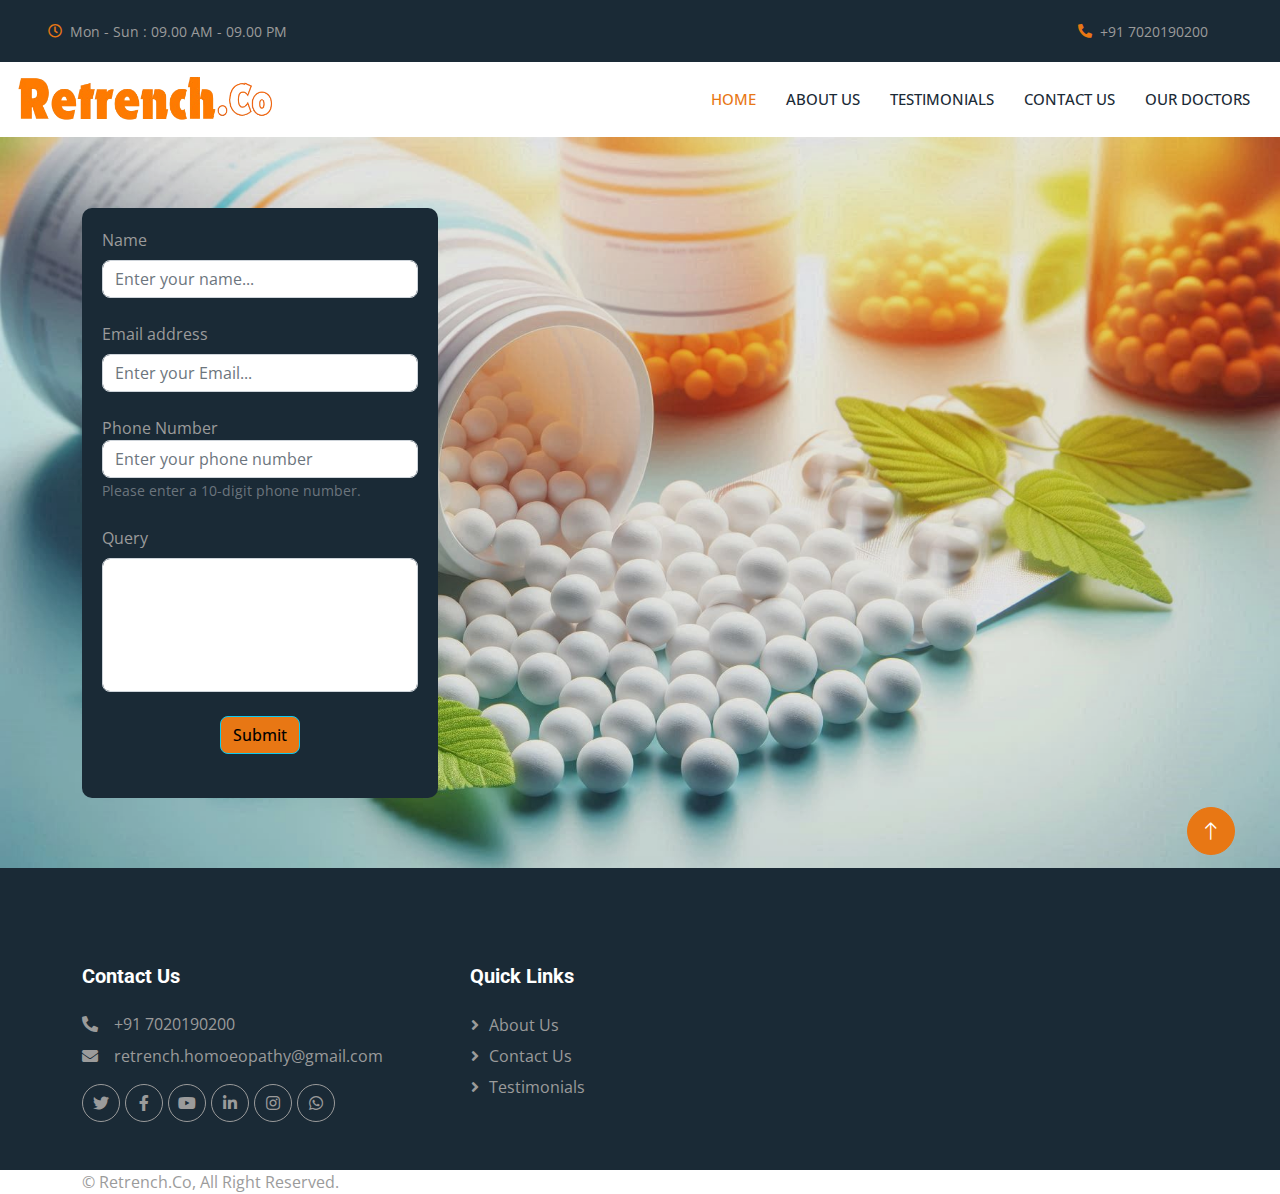
==== form.html @ b6b742bf "Initial commit for the new project and final commit" ====
<!DOCTYPE html>
<html lang="en">
  <head>
    <meta charset="utf-8" />
    <title>Retrench Homoeopathy</title>
    <meta content="width=device-width, initial-scale=1.0" name="viewport" />
    <meta content="" name="keywords" />
    <meta content="" name="description" />

    <!-- Favicon -->
    <link href="img/favicon.ico" rel="icon" />

    <!-- Google Web Fonts -->
    <link rel="preconnect" href="https://fonts.googleapis.com" />
    <link rel="preconnect" href="https://fonts.gstatic.com" crossorigin />
    <link
      href="https://fonts.googleapis.com/css2?family=Open+Sans:wght@400;500&family=Roboto:wght@500;700;900&display=swap"
      rel="stylesheet"
    />

    <!-- Icon Font Stylesheet -->
    <link
      href="https://cdnjs.cloudflare.com/ajax/libs/font-awesome/5.10.0/css/all.min.css"
      rel="stylesheet"
    />
    <link
      href="https://cdn.jsdelivr.net/npm/bootstrap-icons@1.4.1/font/bootstrap-icons.css"
      rel="stylesheet"
    />

    <!-- Libraries Stylesheet -->
    <link href="lib/animate/animate.min.css" rel="stylesheet" />
    <link href="lib/owlcarousel/assets/owl.carousel.min.css" rel="stylesheet" />
    <link href="lib/lightbox/css/lightbox.min.css" rel="stylesheet" />

    <!-- Customized Bootstrap Stylesheet -->
    <link href="css/bootstrap.min.css" rel="stylesheet" />

    <!-- Template Stylesheet -->
    <link href="css/style.css" rel="stylesheet" />
  </head>

  <body>
    <!-- Spinner Start -->
    <div
      id="spinner"
      class="show bg-white position-fixed translate-middle w-100 vh-100 top-50 start-50 d-flex align-items-center justify-content-center"
    >
      <div
        class="spinner-border text-primary"
        style="width: 3rem; height: 3rem"
        role="status"
      >
        <span class="sr-only">Loading...</span>
      </div>
    </div>
    <!-- Spinner End -->

    <!-- Topbar Start -->
    <div class="container-fluid bg-dark p-0">
      <div class="row gx-0 d-none d-lg-flex">
        <div class="col-lg-7 px-5 text-start">
          <!-- <div class="h-100 d-inline-flex align-items-center me-4">
          <small class="fa fa-map-marker-alt text-primary me-2"></small>
          <small>Shop No. 10, Bhale Complex, Dalalwadi, New Gulmandi Road, Chh
            SambhajiNagar - 431001</small>
        </div> -->
          <div class="h-100 d-inline-flex align-items-center">
            <small class="far fa-clock text-primary me-2"></small>
            <small>Mon - Sun : 09.00 AM - 09.00 PM</small>
          </div>
        </div>
        <div class="col-lg-5 px-5 text-end">
          <div class="h-100 d-inline-flex align-items-center me-4">
            <small class="fa fa-phone-alt text-primary me-2"></small>
            <small
              ><a href="tel:+91 7020190200" onclick="makeCall()"
                >+91 7020190200</a
              >
            </small>
          </div>
          <div class="h-100 d-inline-flex align-items-center me-4">
            <small>
              <i class="fa fa-envelope text-primary me-2"></i
              ><a
                href="retrench.homoeopathy@gmail.com"
                onclick="sendMail()"
                method="post"
                >retrench.homoeopathy@gmail.com</a
              >
            </small>
          </div>

          <div class="h-100 d-inline-flex align-items-center mx-n2">
            <a
              class="btn btn-square btn-link rounded-0 border-0 border-end border-secondary"
              href=""
              ><i class="fab fa-facebook-f"></i
            ></a>
            <a
              class="btn btn-square btn-link rounded-0 border-0 border-end border-secondary"
              href=""
              ><i class="fab fa-twitter"></i
            ></a>
            <a
              class="btn btn-square btn-link rounded-0 border-0 border-end border-secondary"
              href=""
              ><i class="fab fa-linkedin-in"></i
            ></a>
            <a class="btn btn-square btn-link rounded-0" href=""
              ><i class="fab fa-instagram"></i
            ></a>
          </div>
        </div>
      </div>
    </div>
    <!-- Topbar End -->

    <!-- Navbar Start -->
    <nav class="navbar navbar-expand-lg bg-white navbar-light sticky-top p-0">
      <a href="index.html" class="navbar-brand d-flex align-items-center px-2 px-lg-2">
        <img class="navbar navbar-image" src="img/logo.png" alt="" />
  
        <h2 class="m-0 text-primary"></h2>
      </a>
      <button
        type="button"
        class="navbar-toggler me-4"
        data-bs-toggle="collapse"
        data-bs-target="#navbarCollapse"
      >
        <span class="navbar-toggler-icon"></span>
      </button>
      <div class="collapse navbar-collapse" id="navbarCollapse">
        <div class="navbar-nav ms-auto p-4 p-lg-0">
          <a href="index.html" class="nav-item nav-link active">Home</a>
          <a href="index.html" class="nav-item nav-link">About Us</a>
          <a href="index.html" class="nav-item nav-link">Testimonials</a>
          <!-- <a href="project.html" class="nav-item nav-link">Project</a>
                <div class="nav-item dropdown">
                    <a href="#" class="nav-link dropdown-toggle" data-bs-toggle="dropdown">Pages</a>
                    <div class="dropdown-menu bg-light m-0">
                        <a href="feature.html" class="dropdown-item">Feature</a>
                        <a href="quote.html" class="dropdown-item">Free Quote</a>
                        <a href="team.html" class="dropdown-item">Our Team</a>
                        <a href="testimonial.html" class="dropdown-item">Testimonial</a>
                        <a href="404.html" class="dropdown-item">404 Page</a>
                    </div>
                </div> -->
          <a href="index.html" class="nav-item nav-link">Contact Us</a>
          <a href="index.html" class="nav-item nav-link">Our Doctors</a>
        </div>
        <!-- <a href="" class="btn btn-primary rounded-0 py-4 px-lg-5 d-none d-lg-block">Get A Quote<i class="fa fa-arrow-right ms-3"></i></a> -->
      </div>
    </nav>
    <!-- Navbar End -->


    <div class="container-fluid p-0 pb-0 wow fadeIn" data-wow-delay="0.1s">
      <div class="owl-carousel header-carousel position-relative">
        <div class="owl-carousel-item position-relative" data-dot=img src='img/carousel-1.jpg'>
          <img class="img-fluid" src="img/formbg.jpeg" alt="" />
          <div class="owl-carousel-inner">
            <div class="container">
              <div class="row justify-content-start">
                <div class="col-10 col-lg-4">





                  <!-- <div class="d-flex justify-content-center align-items-center vh-100"> -->
                    <form
                      action="https://formspree.io/f/xanwbkoa"
                      method="POST"
                      style="background-color: #1A2A36; padding: 20px; border-radius: 10px;"
                    >
                      <div class="form-outline mb-4">
                        <label class="form-label" for="name">Name</label>
                        <input
                          type="text"
                          name="name"
                          id="name"
                          placeholder="Enter your name..."
                          class="form-control"
                          required
                        />
                      </div>
                      <div class="form-outline mb-4">
                        <label class="form-label" for="email">Email address</label>
                        <input
                          type="email"
                          name="email"
                          id="email"
                          class="form-control"
                          placeholder="Enter your Email..."
                          required
                        />
                      </div>



                      
                <div class="form-outline mb-4">
                  <label for="phone">Phone Number</label>
                  <input 
                    type="tel" 
                    id="phone" 
                    name="phone" 
                    class="form-control" 
                    placeholder="Enter your phone number" 
                    pattern="[0-9]{10}" 
                    required 
                    title="Please enter a 10-digit phone number without any spaces or special characters." 
                    maxlength="10"
                    minlength="10"
                  >
                  <small class="form-text text-muted">Please enter a 10-digit phone number.</small>
                </div>




                      <div class="form-outline mb-4">
                        <label class="form-label" for="message">Query</label>
                        <textarea
                          class="form-control"
                          style="resize: none"
                          id="message"
                          name="message"
                          rows="5"
                          required
                        ></textarea>
                      </div> <center>
                      <button class="btn btn-info btn-block mb-4" type="submit" style="background-color: #e87714;">Submit</button>
                    </center>
                    </form>
                  </div>




                </div>
              </div>
            </div>
          </div>
        </div>
      </div>




  
        <!-- Footer Start --><div class="container-fluid bg-dark text-body footer mt-0 pt-5 wow fadeIn" data-wow-delay="0.1s">
      <div class="container py-5">
        <div class="row g-5">
          <div class="col-lg-4 col-md-6">
            <h5 class="text-white mb-4">Contact Us</h5>
            <!-- <p class="mb-2">
              <i class="fa fa-map-marker-alt me-3"></i>Shop No. 10, Bhale
              Complex, Dalalwadi, New Gulmandi Road, Chh SambhajiNagar -
              431001
            </p> -->
            <p class="mb-2">
              <i class="fa fa-phone-alt me-3"></i><a href="tel:+91 7020190200" onclick="makeCall()">+91 7020190200</a>
            </p>
            <p class="mb-2">
              <i class="fa fa-envelope me-3"></i><a href="mailto:retrench.homoeopathy@gmail.com" onclick="sendMail()"
                method="post">retrench.homoeopathy@gmail.com</a>
            </p>
            <div class="d-flex pt-2">
              <a class="btn btn-square btn-outline-light btn-social" href="https://x.com/RetrencHomoeo?t=1_J6MjWNrH6K_FABkFgP9Q&s=09"><i class="fab fa-twitter"></i></a>

              <a class="btn btn-square btn-outline-light btn-social" href="https://www.facebook.com/profile.php?id=61556302173400&mibextid=ZbWKwL"><i class="fab fa-facebook-f"></i></a>

              <a class="btn btn-square btn-outline-light btn-social" href="https://youtube.com/@retrench?si=s70Z9HAW34nHD68f"><i class="fab fa-youtube"></i></a>

              <a class="btn btn-square btn-outline-light btn-social" href="https://www.linkedin.com/in/retrench-homeopathy-5a1010324?utm_source=share&utm_campaign=share_via&utm_content=profile&utm_medium=android_app"><i class="fab fa-linkedin-in"></i></a>

              <a class="btn btn-square btn-outline-light btn-social" href="https://www.instagram.com/retrench.homoeopathyy?igsh=cjdibmZ3bDZnbTB3"><i class="fab fa-instagram"></i></a>

              <a class="btn btn-square btn-outline-light btn-social" href="https://wa.me/917020190200"><i class="fab fa-whatsapp"></i></a>

            </div>
          </div>
          <div class="col-lg-3 col-md-6">
            <h5 class="text-white mb-4">Quick Links</h5>
            <a class="btn btn-link" href="#112">About Us</a>
            <a class="btn btn-link" href="#114">Contact Us</a>
            <a class="btn btn-link" href="#113">Testimonials</a>
            <!-- <a class="btn btn-link" href="">Terms & Condition</a>
                    <a class="btn btn-link" href="">Support</a> -->
          </div>
          <!-- <div class="col-lg-3 col-md-6">
            <h5 class="text-white mb-4">Product Gallery</h5>
            <div class="row g-2">
              <div class="col-4">
                <img class="img-fluid rounded" src="img/dcdb_acdb.png" alt="" />
              </div>
              <div class="col-4">
                <img class="img-fluid rounded" src="img/la_accessories.png" alt="" />
              </div>
              <div class="col-4">
                <img class="img-fluid rounded" src="img/earthing_conductor.png" alt="" />
              </div>
              <div class="col-4">
                <img class="img-fluid rounded" src="img/net_meter.png" alt="" />
              </div>
              <div class="col-4">
                <img class="img-fluid rounded" src="img/solar_cables.png" alt="" />
              </div>
              <div class="col-4">
                <img class="img-fluid rounded" src="img/aluminium_structure_material.png" alt="" />
              </div>
            </div>
          </div> -->
          <!-- <div class="col-lg-3 col-md-6">
                    <h5 class="text-white mb-4">Newsletter</h5>
                    <p>Dolor amet sit justo amet elitr clita ipsum elitr est.</p>
                    <div class="position-relative mx-auto" style="max-width: 400px;">
                        <input class="form-control border-0 w-100 py-3 ps-4 pe-5" type="text" placeholder="Your email">
                        <button type="button" class="btn btn-primary py-2 position-absolute top-0 end-0 mt-2 me-2">SignUp</button>
                    </div> -->
        </div>
      </div>
    </div>
    <div class="container">
      <div class="copyright">
        <div class="row">
          <div class="col-md-6 text-center text-md-start mb-3 mb-md-0">
            &copy; <a href="#">Retrench.Co</a>, All Right Reserved.
          </div>
          <!-- <div class="col-md-6 text-center text-md-end">
                        /*** This template is free as long as you keep the footer author’s credit link/attribution link/backlink. If you'd like to use the template without the footer author’s credit link/attribution link/backlink, you can purchase the Credit Removal License from "https://htmlcodex.com/credit-removal". Thank you for your support. ***/
                        Designed By <a href="https://htmlcodex.com">HTML Codex</a>
                        <br>Distributed By: <a href="https://themewagon.com" target="_blank">ThemeWagon</a>
                    </div> -->
        </div>
      </div>
    </div>
  </div>
      <!-- Footer End -->
    
  <!-- Back to Top -->
  <a href="#" class="btn btn-lg btn-primary btn-lg-square rounded-circle back-to-top"><i class="bi bi-arrow-up"></i></a>

  <!-- JavaScript Libraries -->
  <script src="https://code.jquery.com/jquery-3.4.1.min.js"></script>
  <script src="https://cdn.jsdelivr.net/npm/bootstrap@5.0.0/dist/js/bootstrap.bundle.min.js"></script>
  <script src="lib/wow/wow.min.js"></script>
  <script src="lib/easing/easing.min.js"></script>
  <script src="lib/waypoints/waypoints.min.js"></script>
  <script src="lib/counterup/counterup.min.js"></script>
  <script src="lib/owlcarousel/owl.carousel.min.js"></script>
  <script src="lib/isotope/isotope.pkgd.min.js"></script>
  <script src="lib/lightbox/js/lightbox.min.js"></script>

  <!-- Template Javascript -->
  <script src="js/main.js"></script>
  <script src="js/form.js"></script>


  </body>
</html>
---- css/style.css ----
/********** Template CSS **********/
:root {
    --primary: rgb(232, 119, 20);
    --light: #F6F7F8;
    --dark: #1A2A36;
}

.fw-medium {
    font-weight: 500 !important;
}

.fw-bold {
    font-weight: 700 !important;
}

.fw-black {
    font-weight: 900 !important;
}

.back-to-top {
    position: fixed;
    display: none;
    right: 45px;
    bottom: 45px;
    z-index: 99;
}


/*** Spinner ***/
#spinner {
    opacity: 0;
    visibility: hidden;
    transition: opacity .5s ease-out, visibility 0s linear .5s;
    z-index: 99999;
}

#spinner.show {
    transition: opacity .5s ease-out, visibility 0s linear 0s;
    visibility: visible;
    opacity: 1;
}


/*** Button ***/
.btn {
    font-weight: 500;
    transition: .5s;
}

.btn.btn-primary,
.btn.btn-outline-primary:hover {
    color: #FFFFFF;
}

.btn-square {
    width: 38px;
    height: 38px;
}

.btn-sm-square {
    width: 32px;
    height: 32px;
}

.btn-lg-square {
    width: 48px;
    height: 48px;
}

.btn-square,
.btn-sm-square,
.btn-lg-square {
    padding: 0;
    display: flex;
    align-items: center;
    justify-content: center;
    font-weight: normal;
}

/*** Navbar ***/
.navbar.sticky-top {
    top: -100px;
    transition: .5s;
}

.navbar .navbar-brand,
.navbar a.btn {
    height: 75px;
}

.navbar .navbar-nav .nav-link {
    margin-right: 30px;
    padding: 25px 0;
    color: var(--dark);
    font-size: 15px;
    font-weight: 500;
    text-transform: uppercase;
    outline: none;
}

.navbar .navbar-nav .nav-link:hover,
.navbar .navbar-nav .nav-link.active {
    color: var(--primary);
}

.navbar .dropdown-toggle::after {
    border: none;
    content: "\f107";
    font-family: "Font Awesome 5 Free";
    font-weight: 900;
    vertical-align: middle;
    margin-left: 8px;
}

.navbar .navbar-image {
    width: 100%;
    height: 100%;
    margin-right: 5%;
}

@media (max-width: 991.98px) {
    .navbar .navbar-nav .nav-link  {
        margin-right: 0;
        padding: 10px 0;
    }

    .navbar .navbar-nav {
        border-top: 1px solid #EEEEEE;
    }
}

@media (min-width: 992px) {
    .navbar .nav-item .dropdown-menu {
        display: block;
        border: none;
        margin-top: 0;
        top: 150%;
        opacity: 0;
        visibility: hidden;
        transition: .5s;
    }

    .navbar .nav-item:hover .dropdown-menu {
        top: 100%;
        visibility: visible;
        transition: .5s;
        opacity: 1;
    }
}


/*** Header ***/
.owl-carousel-inner {
    position: absolute;
    width: 100%;
    height: 100%;
    top: 0;
    left: 0;
    display: flex;
    align-items: center;
    background: rgba(0, 0, 0, .1);
}

@media (max-width: 768px) {
    .header-carousel .owl-carousel-item {
        position: relative;
        min-height: 500px;
    }

    .header-carousel .owl-carousel-item img {
        position: absolute;
        width: 100%;
        height: 100%;
        object-fit: cover;
    }

    .header-carousel .owl-carousel-item p {
        font-size: 16px !important;
    }
}

.header-carousel .owl-dots {
    position: absolute;
    width: 60px;
    height: 100%;
    top: 0;
    right: 30px;
    display: flex;
    flex-direction: column;
    align-items: center;
    justify-content: center;
}

.header-carousel .owl-dots .owl-dot {
    position: relative;
    width: 45px;
    height: 45px;
    margin: 5px 0;
    background: #FFFFFF;
    box-shadow: 0 0 30px rgba(255, 255, 255, .9);
    border-radius: 45px;
    transition: .5s;
}

.header-carousel .owl-dots .owl-dot.active {
    width: 60px;
    height: 60px;
}

.header-carousel .owl-dots .owl-dot img {
    position: absolute;
    width: 100%;
    height: 100%;
    object-fit: cover;
    padding: 2px;
    border-radius: 45px;
    transition: .5s;
}

.page-header {
    background: linear-gradient(rgba(0, 0, 0, .1), rgba(0, 0, 0, .1)), url(../img/carousel-1.jpg) center center no-repeat;
    background-size: cover;
}

.breadcrumb-item + .breadcrumb-item::before {
    color: var(--light);
}


/*** About ***/
@media (min-width: 992px) {
    .container.about {
        max-width: 100% !important;
        
    }

    .about-text  {
        padding-right: calc(((100% - 960px) / 2) + .75rem);
    }
}

@media (min-width: 1200px) {
    .about-text  {
        padding-right: calc(((100% - 1140px) / 2) + .75rem);
    }
}

@media (min-width: 1400px) {
    .about-text  {
        padding-right: calc(((100% - 1320px) / 2) + .75rem);
    }
}


/*** Service ***/
.service-item {
    box-shadow: 0 0 45px rgba(0, 0, 0, .08);
}

.service-icon {
    position: relative;
    margin: -50px 0 25px 0;
    width: 100px;
    height: 100px;
    display: flex;
    align-items: center;
    justify-content: center;
    color: var(--primary);
    background: #FFFFFF;
    border-radius: 100px;
    box-shadow: 0 0 45px rgba(0, 0, 0, .08);
    transition: .5s;
}

.service-item:hover .service-icon {
    color: #FFFFFF;
    background: var(--primary);
}


/*** Feature ***/
@media (min-width: 992px) {
    .container.feature {
        max-width: 100% !important;
    }

    .feature-text  {
        padding-left: calc(((100% - 960px) / 2) + .75rem);
    }
}

@media (min-width: 1200px) {
    .feature-text  {
        padding-left: calc(((100% - 1140px) / 2) + .75rem);
    }
}

@media (min-width: 1400px) {
    .feature-text  {
        padding-left: calc(((100% - 1320px) / 2) + .75rem);
    }
}


/*** Project Portfolio ***/
#portfolio-flters li {
    display: inline-block;
    font-weight: 500;
    color: var(--dark);
    cursor: pointer;
    transition: .5s;
    border-bottom: 2px solid transparent;
}

#portfolio-flters li:hover,
#portfolio-flters li.active {
    color: var(--primary);
    border-color: var(--primary);
}

.portfolio-img {
    position: relative;
}

.portfolio-img::before,
.portfolio-img::after {
    position: absolute;
    content: "";
    width: 0;
    height: 100%;
    top: 0;
    background: var(--dark);
    transition: .5s;
}

.portfolio-img::before {
    left: 50%;
}

.portfolio-img::after {
    right: 50%;
}

.portfolio-item:hover .portfolio-img::before {
    width: 51%;
    left: 0;
}

.portfolio-item:hover .portfolio-img::after {
    width: 51%;
    right: 0;
}

.portfolio-btn {
    position: absolute;
    top: 0;
    left: 0;
    width: 100%;
    height: 100%;
    display: flex;
    align-items: center;
    justify-content: center;
    opacity: 0;
    z-index: 1;
    transition: .5s;
}

.portfolio-item:hover .portfolio-btn {
    opacity: 1;
    transition-delay: .3s;
}


/*** Quote ***/
@media (min-width: 992px) {
    .container.quote {
        max-width: 100% !important;
    }

    .quote-text  {
        padding-right: calc(((100% - 960px) / 2) + .75rem);
    }
}

@media (min-width: 1200px) {
    .quote-text  {
        padding-right: calc(((100% - 1140px) / 2) + .75rem);
    }
}

@media (min-width: 1400px) {
    .quote-text  {
        padding-right: calc(((100% - 1320px) / 2) + .75rem);
    }
}


/*** Team ***/
.team-item {
    box-shadow: 0 0 45px rgba(0, 0, 0, .08);
}

.team-item img {
    border-radius: 8px 60px 0 0;
}

.team-item .team-social {
    display: flex;
    flex-direction: column;
    align-items: center;
    justify-content: flex-end;
    background: #FFFFFF;
    transition: .5s;
}


/*** Testimonial ***/
.testimonial-carousel::before {
    position: absolute;
    content: "";
    top: 0;
    left: 0;
    height: 100%;
    width: 0;
    background: linear-gradient(to right, rgba(255, 255, 255, 1) 0%, rgba(255, 255, 255, 0) 100%);
    z-index: 1;
}

.testimonial-carousel::after {
    position: absolute;
    content: "";
    top: 0;
    right: 0;
    height: 100%;
    width: 0;
    background: linear-gradient(to left, rgba(255, 255, 255, 1) 0%, rgba(255, 255, 255, 0) 100%);
    z-index: 1;
}

@media (min-width: 768px) {
    .testimonial-carousel::before,
    .testimonial-carousel::after {
        width: 200px;
    }
}

@media (min-width: 992px) {
    .testimonial-carousel::before,
    .testimonial-carousel::after {
        width: 300px;
    }
}

.testimonial-carousel .owl-nav {
    position: absolute;
    width: 350px;
    top: 20px;
    left: 50%;
    transform: translateX(-50%);
    display: flex;
    justify-content: space-between;
    opacity: 0;
    transition: .5s;
    z-index: 1;
}

.testimonial-carousel:hover .owl-nav {
    width: 300px;
    opacity: 1;
}

.testimonial-carousel .owl-nav .owl-prev,
.testimonial-carousel .owl-nav .owl-next {
    position: relative;
    color: var(--primary);
    font-size: 45px;
    transition: .5s;
}

.testimonial-carousel .owl-nav .owl-prev:hover,
.testimonial-carousel .owl-nav .owl-next:hover {
    color: var(--dark);
}

.testimonial-carousel .testimonial-img img {
    width: 100px;
    height: 100px;
}

.testimonial-carousel .testimonial-img .btn-square {
    position: absolute;
    bottom: -19px;
    left: 50%;
    transform: translateX(-50%);
}

.testimonial-carousel .owl-item .testimonial-text {
    margin-bottom: 30px;
    box-shadow: 0 0 45px rgba(0, 0, 0, .08);
    transform: scale(.8);
    transition: .5s;
}

.testimonial-carousel .owl-item.center .testimonial-text {
    transform: scale(1);
}


/*** Contact ***/
@media (min-width: 992px) {
    .container.contact {
        max-width: 100% !important;
    }

    .contact-text  {
        padding-left: calc(((100% - 960px) / 2) + .75rem);
    }
}

@media (min-width: 1200px) {
    .contact-text  {
        padding-left: calc(((100% - 1140px) / 2) + .75rem);
    }
}

@media (min-width: 1400px) {
    .contact-text  {
        padding-left: calc(((100% - 1320px) / 2) + .75rem);
    }
}


/*** Footer ***/
.footer .btn.btn-social {
    margin-right: 5px;
    color: #9B9B9B;
    border: 1px solid #9B9B9B;
    border-radius: 38px;
    transition: .3s;
}

.footer .btn.btn-social:hover {
    color: var(--primary);
    border-color: var(--light);
}

.footer .btn.btn-link {
    display: block;
    margin-bottom: 5px;
    padding: 0;
    text-align: left;
    color: #9B9B9B;
    font-weight: normal;
    text-transform: capitalize;
    transition: .3s;
}

.footer .btn.btn-link::before {
    position: relative;
    content: "\f105";
    font-family: "Font Awesome 5 Free";
    font-weight: 900;
    margin-right: 10px;
}

.footer .btn.btn-link:hover {
    color: #FFFFFF;
    letter-spacing: 1px;
    box-shadow: none;
}

.footer .copyright {
    padding: 25px 0;
    border-top: 1px solid rgba(256, 256, 256, .1);
}

.footer .copyright a {
    color: var(--light);
}

.footer .copyright a:hover {
    color: var(--primary);
}
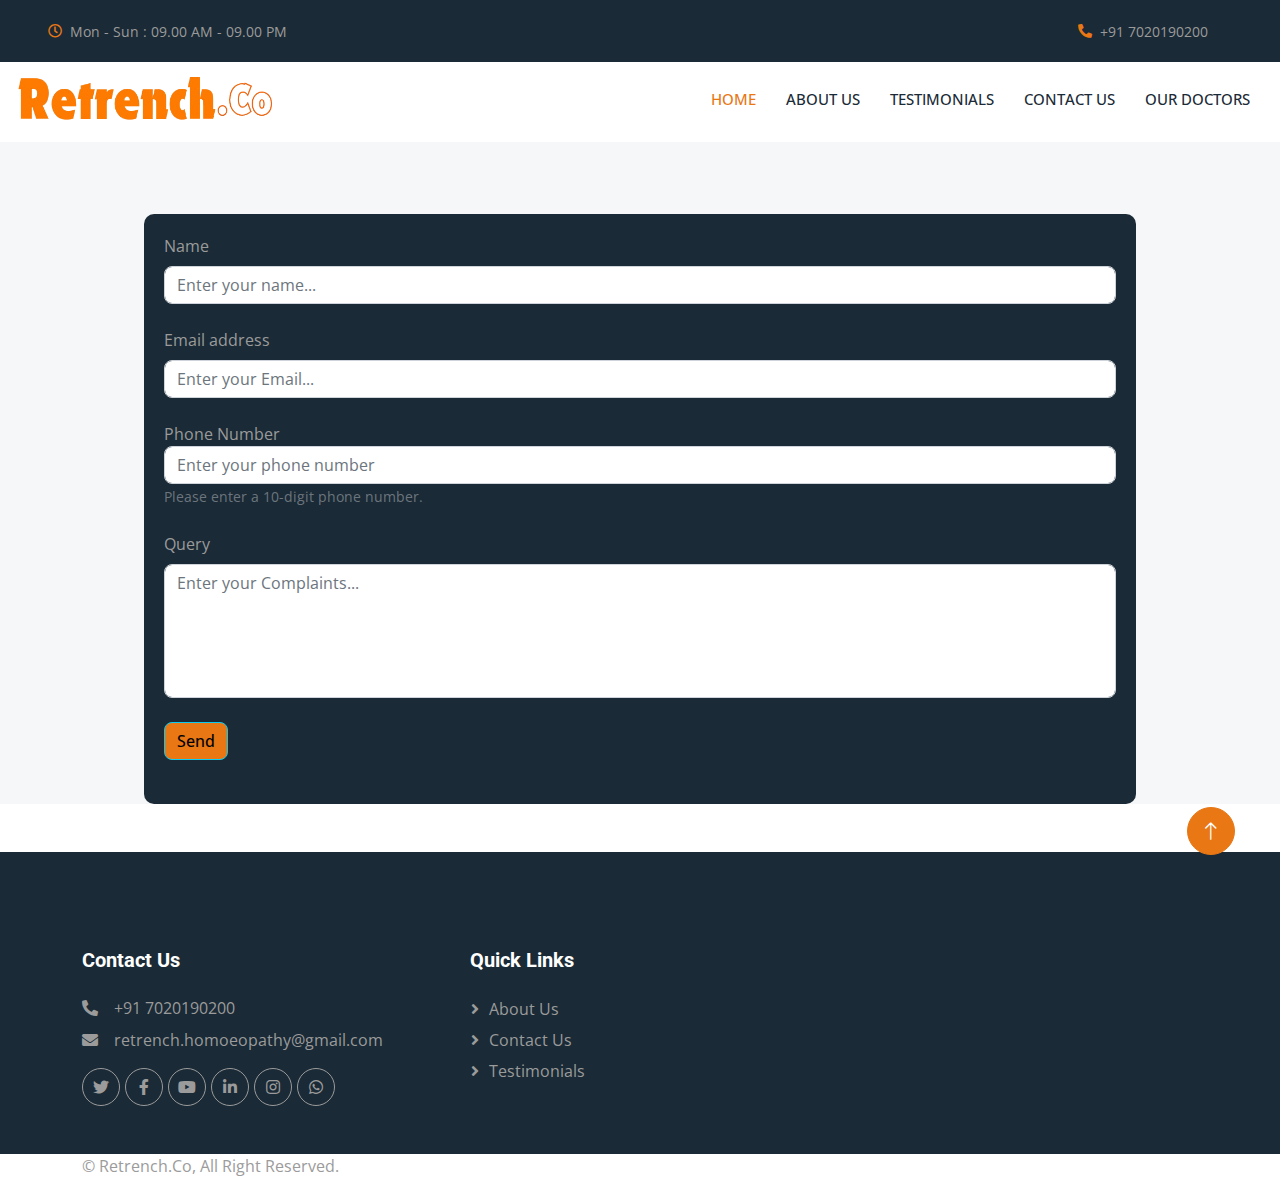
==== commit 407cba59: "New form image removed" ====
--- a/form.html
+++ b/form.html
@@ -1,364 +1,386 @@
-<!DOCTYPE html>
-<html lang="en">
-  <head>
-    <meta charset="utf-8" />
-    <title>Retrench Homoeopathy</title>
-    <meta content="width=device-width, initial-scale=1.0" name="viewport" />
-    <meta content="" name="keywords" />
-    <meta content="" name="description" />
-
-    <!-- Favicon -->
-    <link href="img/favicon.ico" rel="icon" />
-
-    <!-- Google Web Fonts -->
-    <link rel="preconnect" href="https://fonts.googleapis.com" />
-    <link rel="preconnect" href="https://fonts.gstatic.com" crossorigin />
-    <link
-      href="https://fonts.googleapis.com/css2?family=Open+Sans:wght@400;500&family=Roboto:wght@500;700;900&display=swap"
-      rel="stylesheet"
-    />
-
-    <!-- Icon Font Stylesheet -->
-    <link
-      href="https://cdnjs.cloudflare.com/ajax/libs/font-awesome/5.10.0/css/all.min.css"
-      rel="stylesheet"
-    />
-    <link
-      href="https://cdn.jsdelivr.net/npm/bootstrap-icons@1.4.1/font/bootstrap-icons.css"
-      rel="stylesheet"
-    />
-
-    <!-- Libraries Stylesheet -->
-    <link href="lib/animate/animate.min.css" rel="stylesheet" />
-    <link href="lib/owlcarousel/assets/owl.carousel.min.css" rel="stylesheet" />
-    <link href="lib/lightbox/css/lightbox.min.css" rel="stylesheet" />
-
-    <!-- Customized Bootstrap Stylesheet -->
-    <link href="css/bootstrap.min.css" rel="stylesheet" />
-
-    <!-- Template Stylesheet -->
-    <link href="css/style.css" rel="stylesheet" />
-  </head>
-
-  <body>
-    <!-- Spinner Start -->
-    <div
-      id="spinner"
-      class="show bg-white position-fixed translate-middle w-100 vh-100 top-50 start-50 d-flex align-items-center justify-content-center"
-    >
-      <div
-        class="spinner-border text-primary"
-        style="width: 3rem; height: 3rem"
-        role="status"
-      >
-        <span class="sr-only">Loading...</span>
-      </div>
-    </div>
-    <!-- Spinner End -->
-
-    <!-- Topbar Start -->
-    <div class="container-fluid bg-dark p-0">
-      <div class="row gx-0 d-none d-lg-flex">
-        <div class="col-lg-7 px-5 text-start">
-          <!-- <div class="h-100 d-inline-flex align-items-center me-4">
-          <small class="fa fa-map-marker-alt text-primary me-2"></small>
-          <small>Shop No. 10, Bhale Complex, Dalalwadi, New Gulmandi Road, Chh
-            SambhajiNagar - 431001</small>
-        </div> -->
-          <div class="h-100 d-inline-flex align-items-center">
-            <small class="far fa-clock text-primary me-2"></small>
-            <small>Mon - Sun : 09.00 AM - 09.00 PM</small>
-          </div>
-        </div>
-        <div class="col-lg-5 px-5 text-end">
-          <div class="h-100 d-inline-flex align-items-center me-4">
-            <small class="fa fa-phone-alt text-primary me-2"></small>
-            <small
-              ><a href="tel:+91 7020190200" onclick="makeCall()"
-                >+91 7020190200</a
-              >
-            </small>
-          </div>
-          <div class="h-100 d-inline-flex align-items-center me-4">
-            <small>
-              <i class="fa fa-envelope text-primary me-2"></i
-              ><a
-                href="retrench.homoeopathy@gmail.com"
-                onclick="sendMail()"
-                method="post"
-                >retrench.homoeopathy@gmail.com</a
-              >
-            </small>
-          </div>
-
-          <div class="h-100 d-inline-flex align-items-center mx-n2">
-            <a
-              class="btn btn-square btn-link rounded-0 border-0 border-end border-secondary"
-              href=""
-              ><i class="fab fa-facebook-f"></i
-            ></a>
-            <a
-              class="btn btn-square btn-link rounded-0 border-0 border-end border-secondary"
-              href=""
-              ><i class="fab fa-twitter"></i
-            ></a>
-            <a
-              class="btn btn-square btn-link rounded-0 border-0 border-end border-secondary"
-              href=""
-              ><i class="fab fa-linkedin-in"></i
-            ></a>
-            <a class="btn btn-square btn-link rounded-0" href=""
-              ><i class="fab fa-instagram"></i
-            ></a>
-          </div>
-        </div>
-      </div>
-    </div>
-    <!-- Topbar End -->
-
-    <!-- Navbar Start -->
-    <nav class="navbar navbar-expand-lg bg-white navbar-light sticky-top p-0">
-      <a href="index.html" class="navbar-brand d-flex align-items-center px-2 px-lg-2">
-        <img class="navbar navbar-image" src="img/logo.png" alt="" />
-  
-        <h2 class="m-0 text-primary"></h2>
-      </a>
-      <button
-        type="button"
-        class="navbar-toggler me-4"
-        data-bs-toggle="collapse"
-        data-bs-target="#navbarCollapse"
-      >
-        <span class="navbar-toggler-icon"></span>
-      </button>
-      <div class="collapse navbar-collapse" id="navbarCollapse">
-        <div class="navbar-nav ms-auto p-4 p-lg-0">
-          <a href="index.html" class="nav-item nav-link active">Home</a>
-          <a href="index.html" class="nav-item nav-link">About Us</a>
-          <a href="index.html" class="nav-item nav-link">Testimonials</a>
-          <!-- <a href="project.html" class="nav-item nav-link">Project</a>
-                <div class="nav-item dropdown">
-                    <a href="#" class="nav-link dropdown-toggle" data-bs-toggle="dropdown">Pages</a>
-                    <div class="dropdown-menu bg-light m-0">
-                        <a href="feature.html" class="dropdown-item">Feature</a>
-                        <a href="quote.html" class="dropdown-item">Free Quote</a>
-                        <a href="team.html" class="dropdown-item">Our Team</a>
-                        <a href="testimonial.html" class="dropdown-item">Testimonial</a>
-                        <a href="404.html" class="dropdown-item">404 Page</a>
-                    </div>
-                </div> -->
-          <a href="index.html" class="nav-item nav-link">Contact Us</a>
-          <a href="index.html" class="nav-item nav-link">Our Doctors</a>
-        </div>
-        <!-- <a href="" class="btn btn-primary rounded-0 py-4 px-lg-5 d-none d-lg-block">Get A Quote<i class="fa fa-arrow-right ms-3"></i></a> -->
-      </div>
-    </nav>
-    <!-- Navbar End -->
-
-
-    <div class="container-fluid p-0 pb-0 wow fadeIn" data-wow-delay="0.1s">
-      <div class="owl-carousel header-carousel position-relative">
-        <div class="owl-carousel-item position-relative" data-dot=img src='img/carousel-1.jpg'>
-          <img class="img-fluid" src="img/formbg.jpeg" alt="" />
-          <div class="owl-carousel-inner">
-            <div class="container">
-              <div class="row justify-content-start">
-                <div class="col-10 col-lg-4">
-
-
-
-
-
-                  <!-- <div class="d-flex justify-content-center align-items-center vh-100"> -->
-                    <form
-                      action="https://formspree.io/f/xanwbkoa"
-                      method="POST"
-                      style="background-color: #1A2A36; padding: 20px; border-radius: 10px;"
-                    >
-                      <div class="form-outline mb-4">
-                        <label class="form-label" for="name">Name</label>
-                        <input
-                          type="text"
-                          name="name"
-                          id="name"
-                          placeholder="Enter your name..."
-                          class="form-control"
-                          required
-                        />
-                      </div>
-                      <div class="form-outline mb-4">
-                        <label class="form-label" for="email">Email address</label>
-                        <input
-                          type="email"
-                          name="email"
-                          id="email"
-                          class="form-control"
-                          placeholder="Enter your Email..."
-                          required
-                        />
-                      </div>
-
-
-
-                      
-                <div class="form-outline mb-4">
-                  <label for="phone">Phone Number</label>
-                  <input 
-                    type="tel" 
-                    id="phone" 
-                    name="phone" 
-                    class="form-control" 
-                    placeholder="Enter your phone number" 
-                    pattern="[0-9]{10}" 
-                    required 
-                    title="Please enter a 10-digit phone number without any spaces or special characters." 
-                    maxlength="10"
-                    minlength="10"
-                  >
-                  <small class="form-text text-muted">Please enter a 10-digit phone number.</small>
-                </div>
-
-
-
-
-                      <div class="form-outline mb-4">
-                        <label class="form-label" for="message">Query</label>
-                        <textarea
-                          class="form-control"
-                          style="resize: none"
-                          id="message"
-                          name="message"
-                          rows="5"
-                          required
-                        ></textarea>
-                      </div> <center>
-                      <button class="btn btn-info btn-block mb-4" type="submit" style="background-color: #e87714;">Submit</button>
-                    </center>
-                    </form>
-                  </div>
-
-
-
-
-                </div>
-              </div>
-            </div>
-          </div>
-        </div>
-      </div>
-
-
-
-
-  
-        <!-- Footer Start --><div class="container-fluid bg-dark text-body footer mt-0 pt-5 wow fadeIn" data-wow-delay="0.1s">
-      <div class="container py-5">
-        <div class="row g-5">
-          <div class="col-lg-4 col-md-6">
-            <h5 class="text-white mb-4">Contact Us</h5>
-            <!-- <p class="mb-2">
-              <i class="fa fa-map-marker-alt me-3"></i>Shop No. 10, Bhale
-              Complex, Dalalwadi, New Gulmandi Road, Chh SambhajiNagar -
-              431001
-            </p> -->
-            <p class="mb-2">
-              <i class="fa fa-phone-alt me-3"></i><a href="tel:+91 7020190200" onclick="makeCall()">+91 7020190200</a>
-            </p>
-            <p class="mb-2">
-              <i class="fa fa-envelope me-3"></i><a href="mailto:retrench.homoeopathy@gmail.com" onclick="sendMail()"
-                method="post">retrench.homoeopathy@gmail.com</a>
-            </p>
-            <div class="d-flex pt-2">
-              <a class="btn btn-square btn-outline-light btn-social" href="https://x.com/RetrencHomoeo?t=1_J6MjWNrH6K_FABkFgP9Q&s=09"><i class="fab fa-twitter"></i></a>
-
-              <a class="btn btn-square btn-outline-light btn-social" href="https://www.facebook.com/profile.php?id=61556302173400&mibextid=ZbWKwL"><i class="fab fa-facebook-f"></i></a>
-
-              <a class="btn btn-square btn-outline-light btn-social" href="https://youtube.com/@retrench?si=s70Z9HAW34nHD68f"><i class="fab fa-youtube"></i></a>
-
-              <a class="btn btn-square btn-outline-light btn-social" href="https://www.linkedin.com/in/retrench-homeopathy-5a1010324?utm_source=share&utm_campaign=share_via&utm_content=profile&utm_medium=android_app"><i class="fab fa-linkedin-in"></i></a>
-
-              <a class="btn btn-square btn-outline-light btn-social" href="https://www.instagram.com/retrench.homoeopathyy?igsh=cjdibmZ3bDZnbTB3"><i class="fab fa-instagram"></i></a>
-
-              <a class="btn btn-square btn-outline-light btn-social" href="https://wa.me/917020190200"><i class="fab fa-whatsapp"></i></a>
-
-            </div>
-          </div>
-          <div class="col-lg-3 col-md-6">
-            <h5 class="text-white mb-4">Quick Links</h5>
-            <a class="btn btn-link" href="#112">About Us</a>
-            <a class="btn btn-link" href="#114">Contact Us</a>
-            <a class="btn btn-link" href="#113">Testimonials</a>
-            <!-- <a class="btn btn-link" href="">Terms & Condition</a>
-                    <a class="btn btn-link" href="">Support</a> -->
-          </div>
-          <!-- <div class="col-lg-3 col-md-6">
-            <h5 class="text-white mb-4">Product Gallery</h5>
-            <div class="row g-2">
-              <div class="col-4">
-                <img class="img-fluid rounded" src="img/dcdb_acdb.png" alt="" />
-              </div>
-              <div class="col-4">
-                <img class="img-fluid rounded" src="img/la_accessories.png" alt="" />
-              </div>
-              <div class="col-4">
-                <img class="img-fluid rounded" src="img/earthing_conductor.png" alt="" />
-              </div>
-              <div class="col-4">
-                <img class="img-fluid rounded" src="img/net_meter.png" alt="" />
-              </div>
-              <div class="col-4">
-                <img class="img-fluid rounded" src="img/solar_cables.png" alt="" />
-              </div>
-              <div class="col-4">
-                <img class="img-fluid rounded" src="img/aluminium_structure_material.png" alt="" />
-              </div>
-            </div>
-          </div> -->
-          <!-- <div class="col-lg-3 col-md-6">
-                    <h5 class="text-white mb-4">Newsletter</h5>
-                    <p>Dolor amet sit justo amet elitr clita ipsum elitr est.</p>
-                    <div class="position-relative mx-auto" style="max-width: 400px;">
-                        <input class="form-control border-0 w-100 py-3 ps-4 pe-5" type="text" placeholder="Your email">
-                        <button type="button" class="btn btn-primary py-2 position-absolute top-0 end-0 mt-2 me-2">SignUp</button>
-                    </div> -->
-        </div>
-      </div>
-    </div>
-    <div class="container">
-      <div class="copyright">
-        <div class="row">
-          <div class="col-md-6 text-center text-md-start mb-3 mb-md-0">
-            &copy; <a href="#">Retrench.Co</a>, All Right Reserved.
-          </div>
-          <!-- <div class="col-md-6 text-center text-md-end">
-                        /*** This template is free as long as you keep the footer author’s credit link/attribution link/backlink. If you'd like to use the template without the footer author’s credit link/attribution link/backlink, you can purchase the Credit Removal License from "https://htmlcodex.com/credit-removal". Thank you for your support. ***/
-                        Designed By <a href="https://htmlcodex.com">HTML Codex</a>
-                        <br>Distributed By: <a href="https://themewagon.com" target="_blank">ThemeWagon</a>
-                    </div> -->
-        </div>
-      </div>
-    </div>
-  </div>
-      <!-- Footer End -->
-    
-  <!-- Back to Top -->
-  <a href="#" class="btn btn-lg btn-primary btn-lg-square rounded-circle back-to-top"><i class="bi bi-arrow-up"></i></a>
-
-  <!-- JavaScript Libraries -->
-  <script src="https://code.jquery.com/jquery-3.4.1.min.js"></script>
-  <script src="https://cdn.jsdelivr.net/npm/bootstrap@5.0.0/dist/js/bootstrap.bundle.min.js"></script>
-  <script src="lib/wow/wow.min.js"></script>
-  <script src="lib/easing/easing.min.js"></script>
-  <script src="lib/waypoints/waypoints.min.js"></script>
-  <script src="lib/counterup/counterup.min.js"></script>
-  <script src="lib/owlcarousel/owl.carousel.min.js"></script>
-  <script src="lib/isotope/isotope.pkgd.min.js"></script>
-  <script src="lib/lightbox/js/lightbox.min.js"></script>
-
-  <!-- Template Javascript -->
-  <script src="js/main.js"></script>
-  <script src="js/form.js"></script>
-
-
-  </body>
-</html>
+<!DOCTYPE html>
+<html lang="en">
+  <head>
+    <meta charset="utf-8" />
+    <title>Retrench Homoeopathy</title>
+    <meta content="width=device-width, initial-scale=1.0" name="viewport" />
+    <meta content="" name="keywords" />
+    <meta content="" name="description" />
+
+    <!-- Favicon -->
+    <link href="img/favicon.ico" rel="icon" />
+
+    <!-- Google Web Fonts -->
+    <link rel="preconnect" href="https://fonts.googleapis.com" />
+    <link rel="preconnect" href="https://fonts.gstatic.com" crossorigin />
+    <link
+      href="https://fonts.googleapis.com/css2?family=Open+Sans:wght@400;500&family=Roboto:wght@500;700;900&display=swap"
+      rel="stylesheet"
+    />
+
+    <!-- Icon Font Stylesheet -->
+    <link
+      href="https://cdnjs.cloudflare.com/ajax/libs/font-awesome/5.10.0/css/all.min.css"
+      rel="stylesheet"
+    />
+    <link
+      href="https://cdn.jsdelivr.net/npm/bootstrap-icons@1.4.1/font/bootstrap-icons.css"
+      rel="stylesheet"
+    />
+
+    <!-- Libraries Stylesheet -->
+    <link href="lib/animate/animate.min.css" rel="stylesheet" />
+    <link href="lib/owlcarousel/assets/owl.carousel.min.css" rel="stylesheet" />
+    <link href="lib/lightbox/css/lightbox.min.css" rel="stylesheet" />
+
+    <!-- Customized Bootstrap Stylesheet -->
+    <link href="css/bootstrap.min.css" rel="stylesheet" />
+
+    <!-- Template Stylesheet -->
+    <link href="css/style.css" rel="stylesheet" />
+  </head>
+
+  <body>
+    <!-- Spinner Start -->
+    <div
+      id="spinner"
+      class="show bg-white position-fixed translate-middle w-100 vh-100 top-50 start-50 d-flex align-items-center justify-content-center"
+    >
+      <div
+        class="spinner-border text-primary"
+        style="width: 3rem; height: 3rem"
+        role="status"
+      >
+        <span class="sr-only">Loading...</span>
+      </div>
+    </div>
+    <!-- Spinner End -->
+
+    <!-- Topbar Start -->
+    <div class="container-fluid bg-dark p-0">
+      <div class="row gx-0 d-none d-lg-flex">
+        <div class="col-lg-7 px-5 text-start">
+          <!-- <div class="h-100 d-inline-flex align-items-center me-4">
+          <small class="fa fa-map-marker-alt text-primary me-2"></small>
+          <small>Shop No. 10, Bhale Complex, Dalalwadi, New Gulmandi Road, Chh
+            SambhajiNagar - 431001</small>
+        </div> -->
+          <div class="h-100 d-inline-flex align-items-center">
+            <small class="far fa-clock text-primary me-2"></small>
+            <small>Mon - Sun : 09.00 AM - 09.00 PM</small>
+          </div>
+        </div>
+        <div class="col-lg-5 px-5 text-end">
+          <div class="h-100 d-inline-flex align-items-center me-4">
+            <small class="fa fa-phone-alt text-primary me-2"></small>
+            <small
+              ><a href="tel:+91 7020190200" onclick="makeCall()"
+                >+91 7020190200</a
+              >
+            </small>
+          </div>
+          <div class="h-100 d-inline-flex align-items-center me-4">
+            <small>
+              <i class="fa fa-envelope text-primary me-2"></i
+              ><a
+                href="retrench.homoeopathy@gmail.com"
+                onclick="sendMail()"
+                method="post"
+                >retrench.homoeopathy@gmail.com</a
+              >
+            </small>
+          </div>
+
+          <div class="h-100 d-inline-flex align-items-center mx-n2">
+            <a
+              class="btn btn-square btn-link rounded-0 border-0 border-end border-secondary"
+              href=""
+              ><i class="fab fa-facebook-f"></i
+            ></a>
+            <a
+              class="btn btn-square btn-link rounded-0 border-0 border-end border-secondary"
+              href=""
+              ><i class="fab fa-twitter"></i
+            ></a>
+            <a
+              class="btn btn-square btn-link rounded-0 border-0 border-end border-secondary"
+              href=""
+              ><i class="fab fa-linkedin-in"></i
+            ></a>
+            <a class="btn btn-square btn-link rounded-0" href=""
+              ><i class="fab fa-instagram"></i
+            ></a>
+          </div>
+        </div>
+      </div>
+    </div>
+    <!-- Topbar End -->
+
+    <!-- Navbar Start -->
+    <nav class="navbar navbar-expand-lg bg-white navbar-light sticky-top p-0">
+      <a href="index.html" class="navbar-brand d-flex align-items-center px-2 px-lg-2">
+        <img class="navbar navbar-image" src="img/logo.png" alt="" />
+  
+        <h2 class="m-0 text-primary"></h2>
+      </a>
+      <button
+        type="button"
+        class="navbar-toggler me-4"
+        data-bs-toggle="collapse"
+        data-bs-target="#navbarCollapse"
+      >
+        <span class="navbar-toggler-icon"></span>
+      </button>
+      <div class="collapse navbar-collapse" id="navbarCollapse">
+        <div class="navbar-nav ms-auto p-4 p-lg-0">
+          <a href="index.html" class="nav-item nav-link active">Home</a>
+          <a href="index.html" class="nav-item nav-link">About Us</a>
+          <a href="index.html" class="nav-item nav-link">Testimonials</a>
+          <!-- <a href="project.html" class="nav-item nav-link">Project</a>
+                <div class="nav-item dropdown">
+                    <a href="#" class="nav-link dropdown-toggle" data-bs-toggle="dropdown">Pages</a>
+                    <div class="dropdown-menu bg-light m-0">
+                        <a href="feature.html" class="dropdown-item">Feature</a>
+                        <a href="quote.html" class="dropdown-item">Free Quote</a>
+                        <a href="team.html" class="dropdown-item">Our Team</a>
+                        <a href="testimonial.html" class="dropdown-item">Testimonial</a>
+                        <a href="404.html" class="dropdown-item">404 Page</a>
+                    </div>
+                </div> -->
+          <a href="index.html" class="nav-item nav-link">Contact Us</a>
+          <a href="index.html" class="nav-item nav-link">Our Doctors</a>
+        </div>
+        <!-- <a href="" class="btn btn-primary rounded-0 py-4 px-lg-5 d-none d-lg-block">Get A Quote<i class="fa fa-arrow-right ms-3"></i></a> -->
+      </div>
+    </nav>
+    <!-- Navbar End -->
+
+
+    <div class="container-fluid bg-light overflow-hidden my-5 px-lg-5">
+      <div class="container quote px-lg-5">
+        <div class="row g-0 mx-lg-5">
+          <div class="ps-lg-0 wow fadeIn" data-wow-delay="0.1s" >
+            <img class="img-fluid" src="img/homepagewal.jpeg" alt="" />
+            <div class="position-relative h-100">
+          
+              <div class="mt-5 d-print-none">                    
+                <form
+                action="https://formspree.io/f/xanwbkoa"
+                method="POST"
+                style="background-color: #1A2A36; padding: 20px; border-radius: 10px;"
+              >
+                <div class="form-outline mb-4">
+                  <label class="form-label" for="name">Name</label>
+                  <input
+                    type="text"
+                    name="name"
+                    id="name"
+                    placeholder="Enter your name..."
+                    class="form-control"
+                    required
+                  />
+                </div>
+                <div class="form-outline mb-4">
+                  <label class="form-label" for="email">Email address</label>
+                  <input
+                    type="email"
+                    name="email"
+                    id="email"
+                    class="form-control"
+                    placeholder="Enter your Email..."
+                    required
+                  />
+                </div>
+
+                <div class="form-outline mb-4">
+                  <label for="phone">Phone Number</label>
+                  <input 
+                    type="tel" 
+                    id="phone" 
+                    name="phone" 
+                    class="form-control" 
+                    placeholder="Enter your phone number" 
+                    pattern="[0-9]{10}" 
+                    required 
+                    title="Please enter a 10-digit phone number without any spaces or special characters." 
+                    maxlength="10"
+                    minlength="10"
+                  >
+                  <small class="form-text text-muted">Please enter a 10-digit phone number.</small>
+                </div>
+
+
+                <div class="form-outline mb-4">
+                  <label class="form-label" for="message">Query</label>
+                  <textarea
+                    class="form-control"
+                    style="resize: none"
+                    id="message"
+                    name="message"
+                    placeholder="Enter your Complaints..."
+                    rows="5"
+                    required
+                  ></textarea>
+                </div>
+                <button class="btn btn-info btn-block mb-4" type="submit" style="background-color: #e87714;">Send</button>
+              </form>
+            </div>
+
+
+              <!-- <form id="contactForm">
+                <div class="row g-3">
+                  <div class="col-12">
+                    <input type="text" class="form-control border-0" placeholder="Your Name" style="height: 55px" name="enquires_name"/>
+                  </div>
+                  <div class="col-12 col-sm-6">
+                    <input type="email" class="form-control border-0" placeholder="Your Email" style="height: 55px" name="enquires_email"/>
+                  </div>
+                  <div class="col-12 col-sm-6">
+                    <input type="text" class="form-control border-0" placeholder="Mobile Number" style="height: 55px" name="enquires_mobile"/>
+                  </div>
+                  <div class="col-12">
+                    <textarea class="form-control border-0" placeholder="Enter your query" name="enquires_query"></textarea>
+                  </div>
+                  <div class="col-12 col-sm-6">
+                    <button class="btn btn-primary rounded-pill py-3 px-5" type="submit">
+                      Submit
+                    </button>
+                    </div>
+                <div class="col-12 col-sm-6">
+                    <div id="submitStatus" style="display: none;">
+                      <span class="fa fa-check" style="margin-right: 10px; margin-top: 20px; color: green;"></span>Form submitted successfully!
+                   </div>
+
+                  </div>
+                </div>
+              </div>
+            </form> -->
+            
+          </div>
+          </div>
+          </div>
+          </div>
+          </div>
+          
+          
+          </div>
+          </div>
+        </div>
+      </div>
+    </div>
+    
+
+
+
+  
+        <!-- Footer Start --><div class="container-fluid bg-dark text-body footer mt-0 pt-5 wow fadeIn" data-wow-delay="0.1s">
+      <div class="container py-5">
+        <div class="row g-5">
+          <div class="col-lg-4 col-md-6">
+            <h5 class="text-white mb-4">Contact Us</h5>
+            <!-- <p class="mb-2">
+              <i class="fa fa-map-marker-alt me-3"></i>Shop No. 10, Bhale
+              Complex, Dalalwadi, New Gulmandi Road, Chh SambhajiNagar -
+              431001
+            </p> -->
+            <p class="mb-2">
+              <i class="fa fa-phone-alt me-3"></i><a href="tel:+91 7020190200" onclick="makeCall()">+91 7020190200</a>
+            </p>
+            <p class="mb-2">
+              <i class="fa fa-envelope me-3"></i><a href="mailto:retrench.homoeopathy@gmail.com" onclick="sendMail()"
+                method="post">retrench.homoeopathy@gmail.com</a>
+            </p>
+            <div class="d-flex pt-2">
+              <a class="btn btn-square btn-outline-light btn-social" href="https://x.com/RetrencHomoeo?t=1_J6MjWNrH6K_FABkFgP9Q&s=09"><i class="fab fa-twitter"></i></a>
+
+              <a class="btn btn-square btn-outline-light btn-social" href="https://www.facebook.com/profile.php?id=61556302173400&mibextid=ZbWKwL"><i class="fab fa-facebook-f"></i></a>
+
+              <a class="btn btn-square btn-outline-light btn-social" href="https://youtube.com/@retrench?si=s70Z9HAW34nHD68f"><i class="fab fa-youtube"></i></a>
+
+              <a class="btn btn-square btn-outline-light btn-social" href="https://www.linkedin.com/in/retrench-homeopathy-5a1010324?utm_source=share&utm_campaign=share_via&utm_content=profile&utm_medium=android_app"><i class="fab fa-linkedin-in"></i></a>
+
+              <a class="btn btn-square btn-outline-light btn-social" href="https://www.instagram.com/retrench.homoeopathyy?igsh=cjdibmZ3bDZnbTB3"><i class="fab fa-instagram"></i></a>
+
+              <a class="btn btn-square btn-outline-light btn-social" href="https://wa.me/917020190200"><i class="fab fa-whatsapp"></i></a>
+
+            </div>
+          </div>
+          <div class="col-lg-3 col-md-6">
+            <h5 class="text-white mb-4">Quick Links</h5>
+            <a class="btn btn-link" href="#112">About Us</a>
+            <a class="btn btn-link" href="#114">Contact Us</a>
+            <a class="btn btn-link" href="#113">Testimonials</a>
+            <!-- <a class="btn btn-link" href="">Terms & Condition</a>
+                    <a class="btn btn-link" href="">Support</a> -->
+          </div>
+          <!-- <div class="col-lg-3 col-md-6">
+            <h5 class="text-white mb-4">Product Gallery</h5>
+            <div class="row g-2">
+              <div class="col-4">
+                <img class="img-fluid rounded" src="img/dcdb_acdb.png" alt="" />
+              </div>
+              <div class="col-4">
+                <img class="img-fluid rounded" src="img/la_accessories.png" alt="" />
+              </div>
+              <div class="col-4">
+                <img class="img-fluid rounded" src="img/earthing_conductor.png" alt="" />
+              </div>
+              <div class="col-4">
+                <img class="img-fluid rounded" src="img/net_meter.png" alt="" />
+              </div>
+              <div class="col-4">
+                <img class="img-fluid rounded" src="img/solar_cables.png" alt="" />
+              </div>
+              <div class="col-4">
+                <img class="img-fluid rounded" src="img/aluminium_structure_material.png" alt="" />
+              </div>
+            </div>
+          </div> -->
+          <!-- <div class="col-lg-3 col-md-6">
+                    <h5 class="text-white mb-4">Newsletter</h5>
+                    <p>Dolor amet sit justo amet elitr clita ipsum elitr est.</p>
+                    <div class="position-relative mx-auto" style="max-width: 400px;">
+                        <input class="form-control border-0 w-100 py-3 ps-4 pe-5" type="text" placeholder="Your email">
+                        <button type="button" class="btn btn-primary py-2 position-absolute top-0 end-0 mt-2 me-2">SignUp</button>
+                    </div> -->
+        </div>
+      </div>
+    </div>
+    <div class="container">
+      <div class="copyright">
+        <div class="row">
+          <div class="col-md-6 text-center text-md-start mb-3 mb-md-0">
+            &copy; <a href="#">Retrench.Co</a>, All Right Reserved.
+          </div>
+          <!-- <div class="col-md-6 text-center text-md-end">
+                        /*** This template is free as long as you keep the footer author’s credit link/attribution link/backlink. If you'd like to use the template without the footer author’s credit link/attribution link/backlink, you can purchase the Credit Removal License from "https://htmlcodex.com/credit-removal". Thank you for your support. ***/
+                        Designed By <a href="https://htmlcodex.com">HTML Codex</a>
+                        <br>Distributed By: <a href="https://themewagon.com" target="_blank">ThemeWagon</a>
+                    </div> -->
+        </div>
+      </div>
+    </div>
+  </div>
+      <!-- Footer End -->
+    
+  <!-- Back to Top -->
+  <a href="#" class="btn btn-lg btn-primary btn-lg-square rounded-circle back-to-top"><i class="bi bi-arrow-up"></i></a>
+
+  <!-- JavaScript Libraries -->
+  <script src="https://code.jquery.com/jquery-3.4.1.min.js"></script>
+  <script src="https://cdn.jsdelivr.net/npm/bootstrap@5.0.0/dist/js/bootstrap.bundle.min.js"></script>
+  <script src="lib/wow/wow.min.js"></script>
+  <script src="lib/easing/easing.min.js"></script>
+  <script src="lib/waypoints/waypoints.min.js"></script>
+  <script src="lib/counterup/counterup.min.js"></script>
+  <script src="lib/owlcarousel/owl.carousel.min.js"></script>
+  <script src="lib/isotope/isotope.pkgd.min.js"></script>
+  <script src="lib/lightbox/js/lightbox.min.js"></script>
+
+  <!-- Template Javascript -->
+  <script src="js/main.js"></script>
+  <script src="js/form.js"></script>
+
+
+  </body>
+</html>
